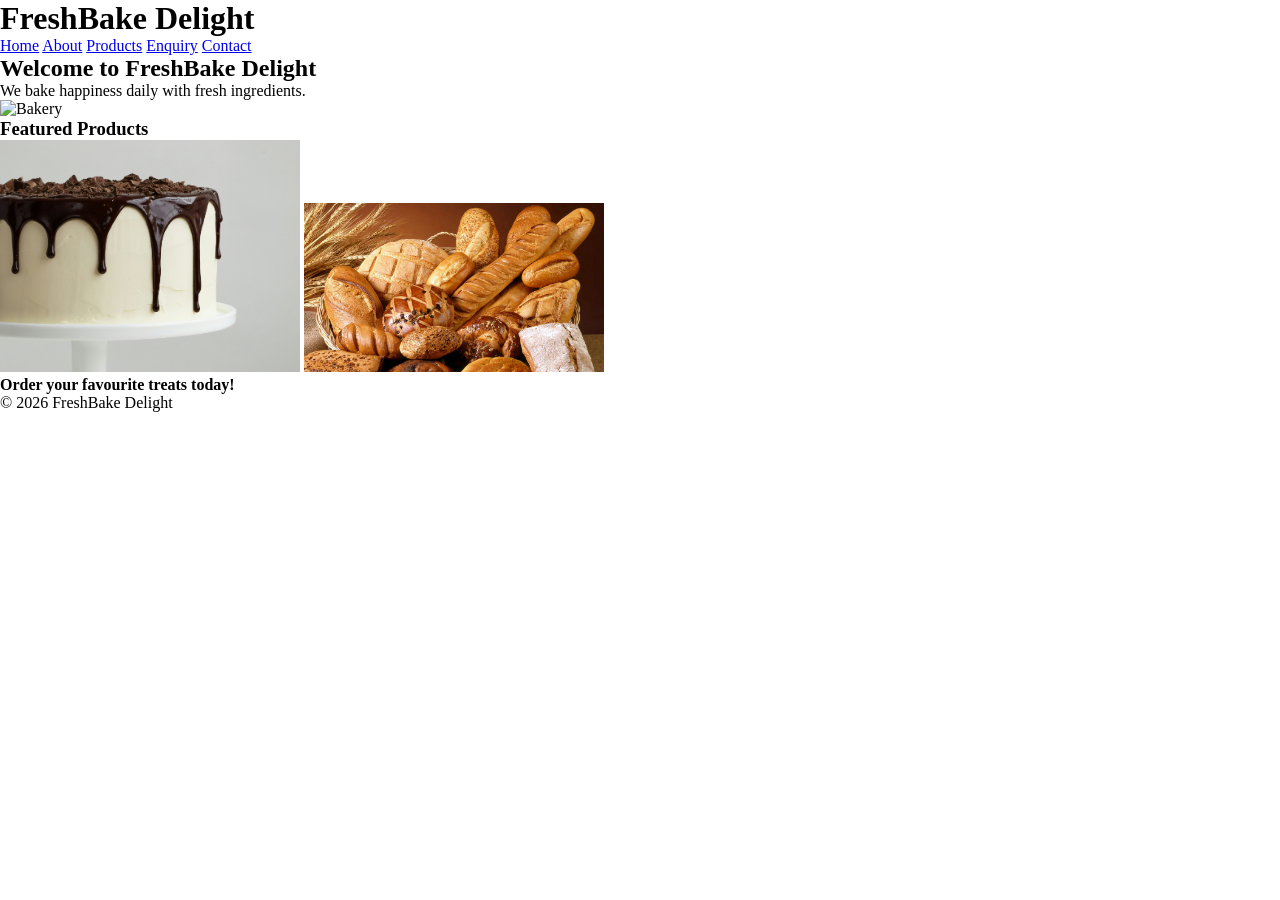
==== FreshBake Delight/FreshBake Delight - ST10504745/index.html @ 2d968650 "Add files via upload" ====
<!DOCTYPE html>
<html lang="en">
<head>
    <link rel="stylesheet" href="css/style.css">
    <meta charset="UTF-8">
    <title>FreshBake Delight</title>
    <style>
          *{
            margin: 0;
            padding: 0;
            box-sizing: border-box;
          }
          .main{
            width: 100%;
            height: 100vh;
            background-image: url(bakery.jpg);
    </style>
</head>
<body>

<!-- Header Section -->
<header>
    <h1>FreshBake Delight</h1>

    <!-- Navigation Menu -->
    <nav>
        <a href="index.html">Home</a>
        <a href="about.html">About</a>
        <a href="products.html">Products</a>
        <a href="enquiry.html">Enquiry</a>
        <a href="contact.html">Contact</a>
    </nav>
</header>

<!-- Main Content -->
<main>
    <h2>Welcome to FreshBake Delight</h2>
    <p>We bake happiness daily with fresh ingredients.</p>

    <img src="images/bakery.jpg" alt="Bakery" width="400">

    <h3>Featured Products</h3>
    <img src="images/cake.jpg" width="300">
    <img src="images/bread.jpg" width="300">

    <p><strong>Order your favourite treats today!</strong></p>
</main>

<!-- Footer -->
<footer>
    <p>&copy; 2026 FreshBake Delight</p>
</footer>

</body>
</html>
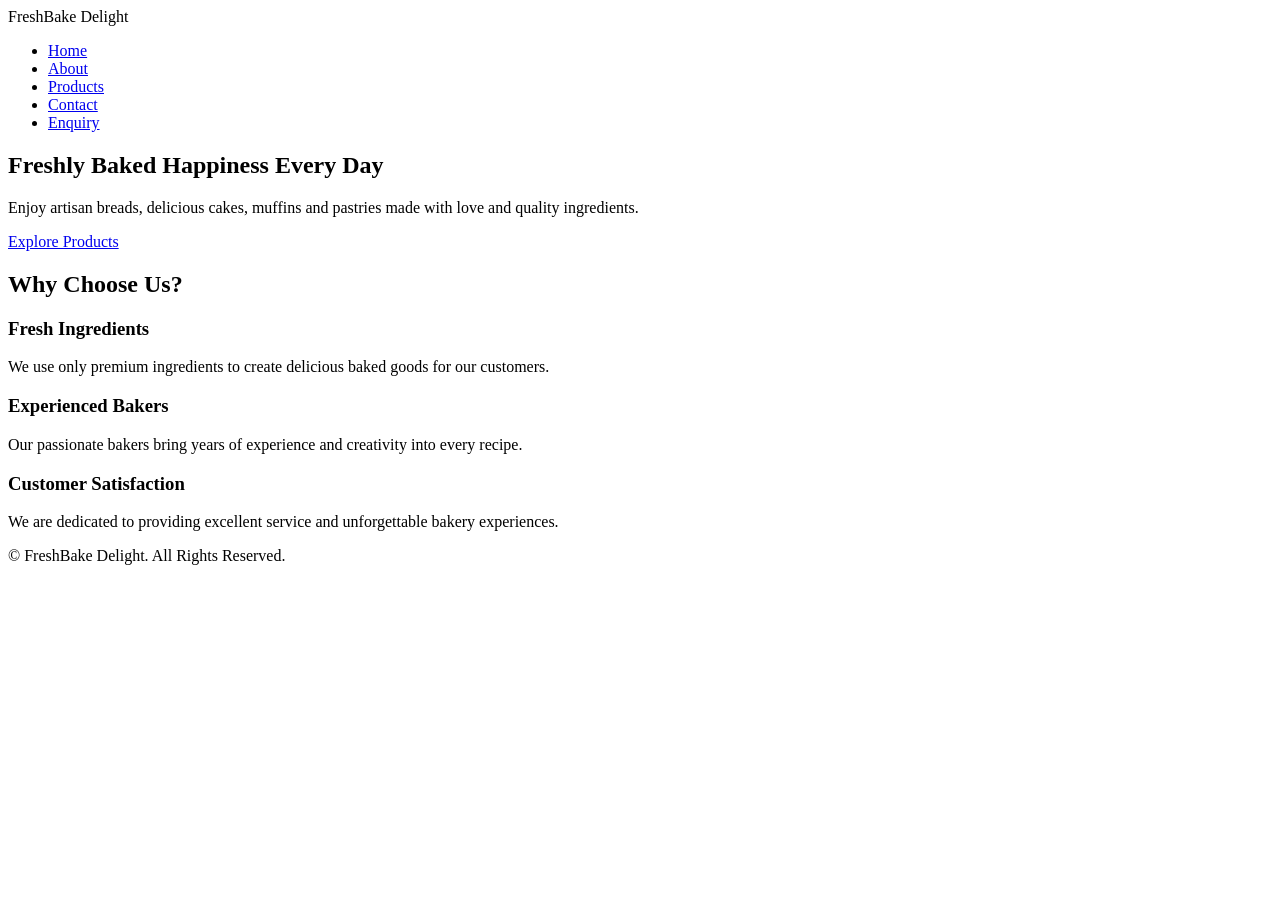
==== commit d296d230: "Update index.html" ====
--- a/FreshBake Delight/FreshBake Delight - ST10504745/index.html
+++ b/FreshBake Delight/FreshBake Delight - ST10504745/index.html
@@ -1,55 +1,72 @@
+
 <!DOCTYPE html>
-<html lang="en">
+<html>
 <head>
-    <link rel="stylesheet" href="css/style.css">
-    <meta charset="UTF-8">
     <title>FreshBake Delight</title>
-    <style>
-          *{
-            margin: 0;
-            padding: 0;
-            box-sizing: border-box;
-          }
-          .main{
-            width: 100%;
-            height: 100vh;
-            background-image: url(bakery.jpg);
-    </style>
+    <!-- External CSS File -->
+    <link rel="stylesheet" href="style.css">
 </head>
+<!-- Page Body Starts Here -->
 <body>
-
-<!-- Header Section -->
+<!-- Website Header Section -->
 <header>
-    <h1>FreshBake Delight</h1>
-
-    <!-- Navigation Menu -->
-    <nav>
-        <a href="index.html">Home</a>
-        <a href="about.html">About</a>
-        <a href="products.html">Products</a>
-        <a href="enquiry.html">Enquiry</a>
-        <a href="contact.html">Contact</a>
-    </nav>
+<div class="container">
+<!-- Navigation Menu -->
+<nav>
+<div class="logo">FreshBake Delight</div>
+<ul>
+<li><a href="index.html">Home</a></li>
+<li><a href="about.html">About</a></li>
+<li><a href="products.html">Products</a></li>
+<li><a href="contact.html">Contact</a></li>
+<li><a href="enquiry.html">Enquiry</a></li>
+</ul>
+</nav>
+</div>
 </header>
 
-<!-- Main Content -->
-<main>
-    <h2>Welcome to FreshBake Delight</h2>
-    <p>We bake happiness daily with fresh ingredients.</p>
+<!-- Main Content Section -->
+<section class="hero">
+<div class="hero-content">
+<h1>Freshly Baked Happiness Every Day</h1>
+<p>Enjoy artisan breads, delicious cakes, muffins and pastries made with love and quality ingredients.</p>
+<a href="products.html" class="btn">Explore Products</a>
+</div>
+</section>
 
-    <img src="images/bakery.jpg" alt="Bakery" width="400">
+<section class="section fade-in">
+<div class="container">
+<h2>Why Choose Us?</h2>
+<div class="cards">
+<div class="card">
+<div class="card-content">
+<h3>Fresh Ingredients</h3>
+<p>We use only premium ingredients to create delicious baked goods for our customers.</p>
+</div>
+</div>
 
-    <h3>Featured Products</h3>
-    <img src="images/cake.jpg" width="300">
-    <img src="images/bread.jpg" width="300">
+<div class="card">
+<div class="card-content">
+<h3>Experienced Bakers</h3>
+<p>Our passionate bakers bring years of experience and creativity into every recipe.</p>
+</div>
+</div>
 
-    <p><strong>Order your favourite treats today!</strong></p>
-</main>
+<div class="card">
+<div class="card-content">
+<h3>Customer Satisfaction</h3>
+<p>We are dedicated to providing excellent service and unforgettable bakery experiences.</p>
+</div>
+</div>
+</div>
+</div>
+</section>
 
-<!-- Footer -->
+<!-- Website Footer -->
 <footer>
-    <p>&copy; 2026 FreshBake Delight</p>
+<p>&copy; <span id="year"></span> FreshBake Delight. All Rights Reserved.</p>
 </footer>
 
+<script src="script.js"></script>
 </body>
-</html>+</html>
